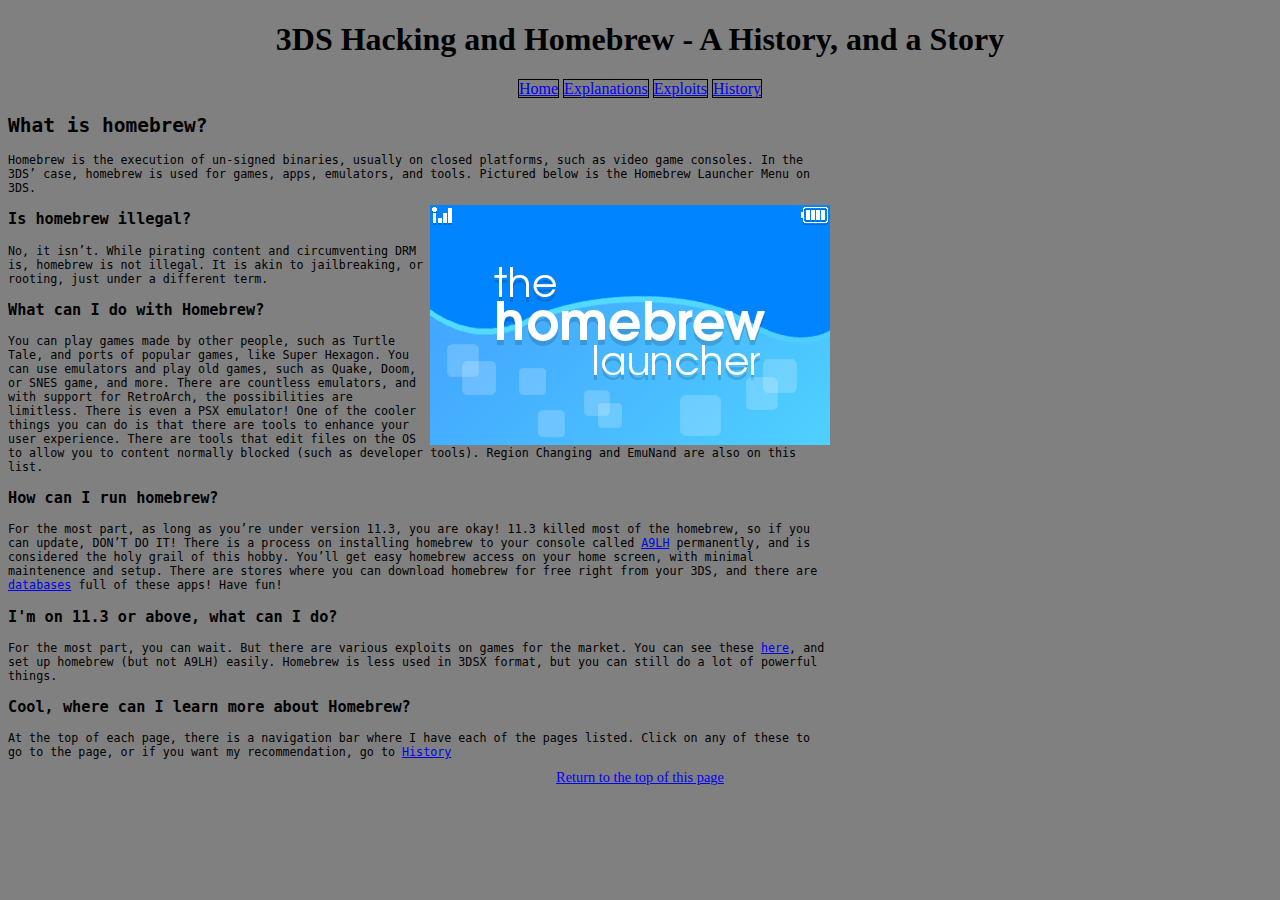
==== index.html @ 64b63560 "Starting out" ====
<!DOCTYPE HTML>
<html>

<head>
	<title>3DS Hacking and Homebrew</title>
	<link rel="stylesheet" type="text/css" href="css/main.css">
	<meta charset = "UTF-8">

</head>

<body>

	<div class = "header">

		<h1>3DS Hacking and Homebrew - A History, and a Story</h1>

	</div>
	

	<div class = "navigation">

		<a href = "index.html"><ui>Home</ui></a>
		<a href = "explanations.html"><ui>Explanations</ui></a>
		<a href = "exploits.html"><ui>Exploits</ui></a>
		<a href = "history.html"><ui>History</ui></a>

	</div>

	<div class = "content">
		<h2>What is homebrew?</h2>
		  <p>Homebrew is the execution of un-signed binaries, usually on closed platforms, such as video game consoles. In the 3DS’ case, homebrew is used for games, apps, emulators, and tools. Pictured below is the Homebrew Launcher Menu on 3DS.</p>
		<img src="images/hblm_sample.png" style=float:right;>
		<h3>Is homebrew illegal?</h3>
		  <p>No, it isn’t. While pirating content and circumventing DRM is, homebrew is not illegal. It is akin to jailbreaking, or rooting, just under a different term.</p>
		<h3>What can I do with Homebrew?</h3>
		  <p>You can play games made by other people, such as Turtle Tale, and ports of popular games, like Super Hexagon. You can use emulators and play old games, such as Quake, Doom, or SNES game, and more. There are countless emulators, and with support for RetroArch, the possibilities are limitless. There is even a PSX emulator! One of the cooler things you can do is that there are tools to enhance your user experience. There are tools that edit files on the OS to allow you to content normally blocked (such as developer tools). Region Changing and EmuNand are also on this list.</p>
		<h3>How can I run homebrew?</h3>
		  <p>For the most part, as long as you’re under version 11.3, you are okay! 11.3 killed most of the homebrew, so if you can update, DON’T DO IT! There is a process on installing homebrew to your console called <a href = "https://www.3ds.guide" target="_blank">A9LH</a> permanently, and is considered the holy grail of this hobby. You’ll get easy homebrew access on your home screen, with minimal maintenence and setup. There are stores where you can download homebrew for free right from your 3DS, and there are <a href = "https://www.titledb.com" target="_blank">databases</a> full of these apps! Have fun!</p>
		<h3>I'm on 11.3 or above, what can I do?</h3>
		  <p>For the most part, you can wait. But there are various exploits on games for the market. You can see these <a href="http://smealum.github.io/3ds/" target="_blank">here</a>, and set up homebrew (but not A9LH) easily. Homebrew is less used in 3DSX format, but you can still do a lot of powerful things.</p>
		<h3>Cool, where can I learn more about Homebrew?</h3>
		  <p>At the top of each page, there is a navigation bar where I have each of the pages listed. Click on any of these to go to the page, or if you want my recommendation, go to <a href = "history.html">History</a></p>
	</div>

	<div class = "footer">
		<p><a href = "index.html">Return to the top of this page</a></p>
	</div>

</body>

</html>
---- css/main.css ----
* {
	background-color: gray;
}

p {
	margin-top: 10px;
	margin-bottom: 10px;
	font-size: 0.9em;
}

.content {
	max-width: 65%;
	text-align: left;
	font-family: Monospace;
}

.header {
	width: 100%;
	background: #4d525b;
	font-family: "Trebuche MS";
	text-align: center;
}

.navigation {
	text-align: center;
	background-color: gray;
	min-width: 100%;
}

ui {
	border-style: solid;
	border-width: 1px;
	border-color: black;
	background-color: gray;
}

.footer {
	text-align: center;
	font-size: 1em;
	background-color: #1f251e;
	margin: auto;
	
}

table, th, td {
    border: 1px solid black;
}
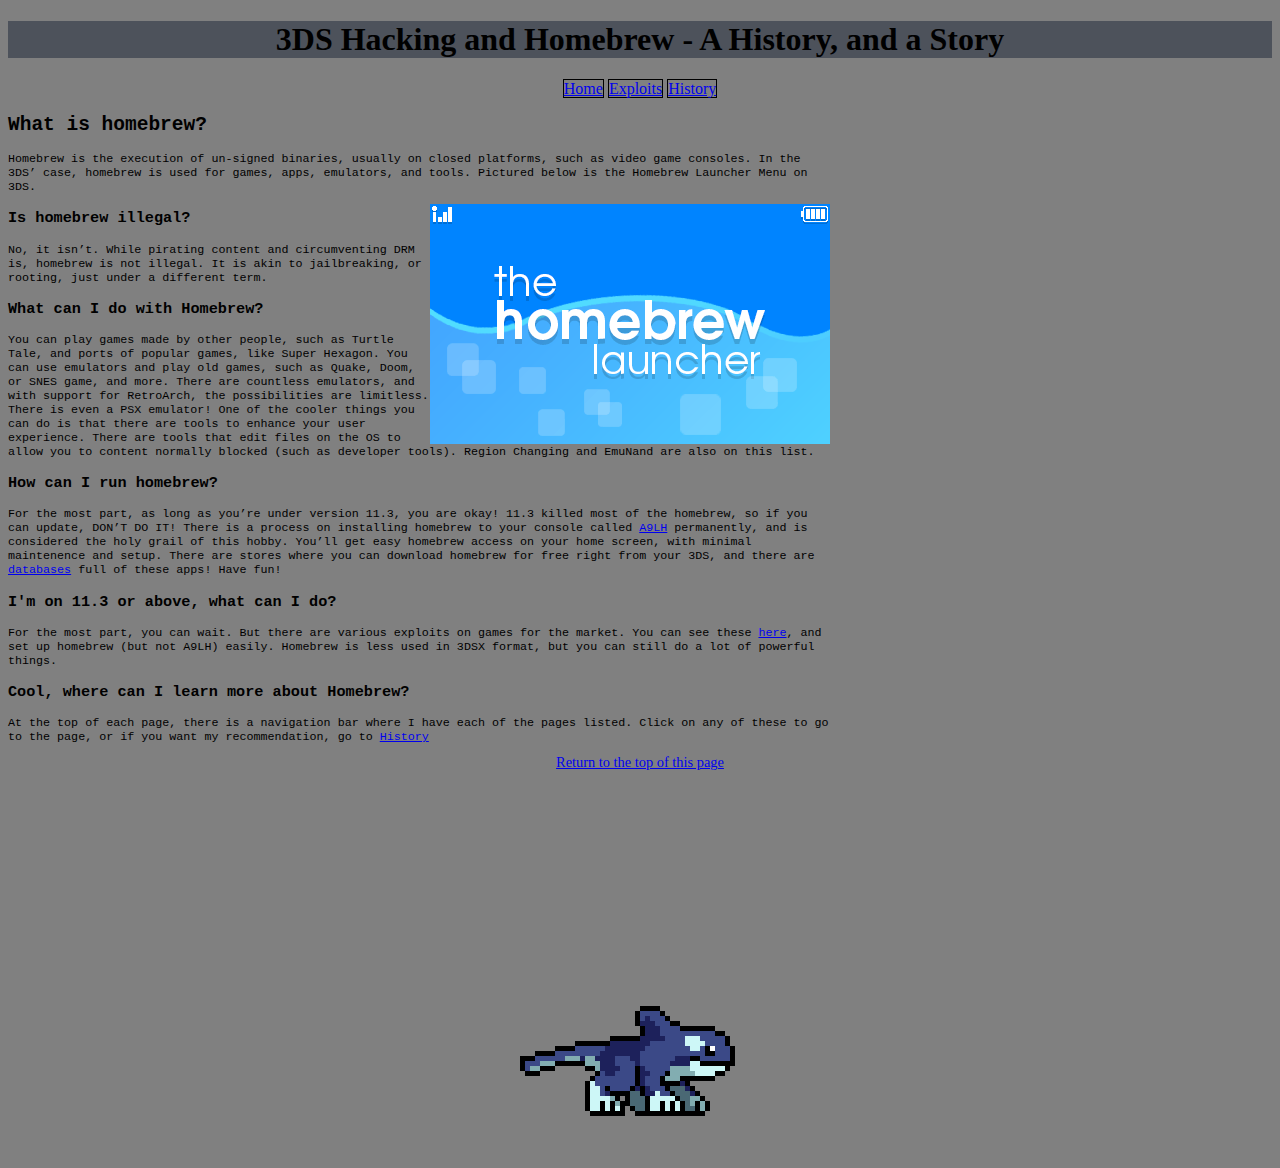
==== commit 728d0622: "Day 4 of our Web Design Project" ====
--- a/index.html
+++ b/index.html
@@ -20,7 +20,6 @@
 	<div class = "navigation">
 
 		<a href = "index.html"><ui>Home</ui></a>
-		<a href = "explanations.html"><ui>Explanations</ui></a>
 		<a href = "exploits.html"><ui>Exploits</ui></a>
 		<a href = "history.html"><ui>History</ui></a>
 
@@ -44,6 +43,7 @@
 
 	<div class = "footer">
 		<p><a href = "index.html">Return to the top of this page</a></p>
+		<img src = "images/orcane.gif">
 	</div>
 
 </body>
--- a/css/main.css
+++ b/css/main.css
@@ -1,4 +1,4 @@
-* {
+body {
 	background-color: gray;
 }
 
@@ -37,11 +37,16 @@
 .footer {
 	text-align: center;
 	font-size: 1em;
-	background-color: #1f251e;
+	background-color: grey;
 	margin: auto;
 	
 }
 
 table, th, td {
     border: 1px solid black;
+	max-width: 50%;
+}
+
+#orcane {
+	
 }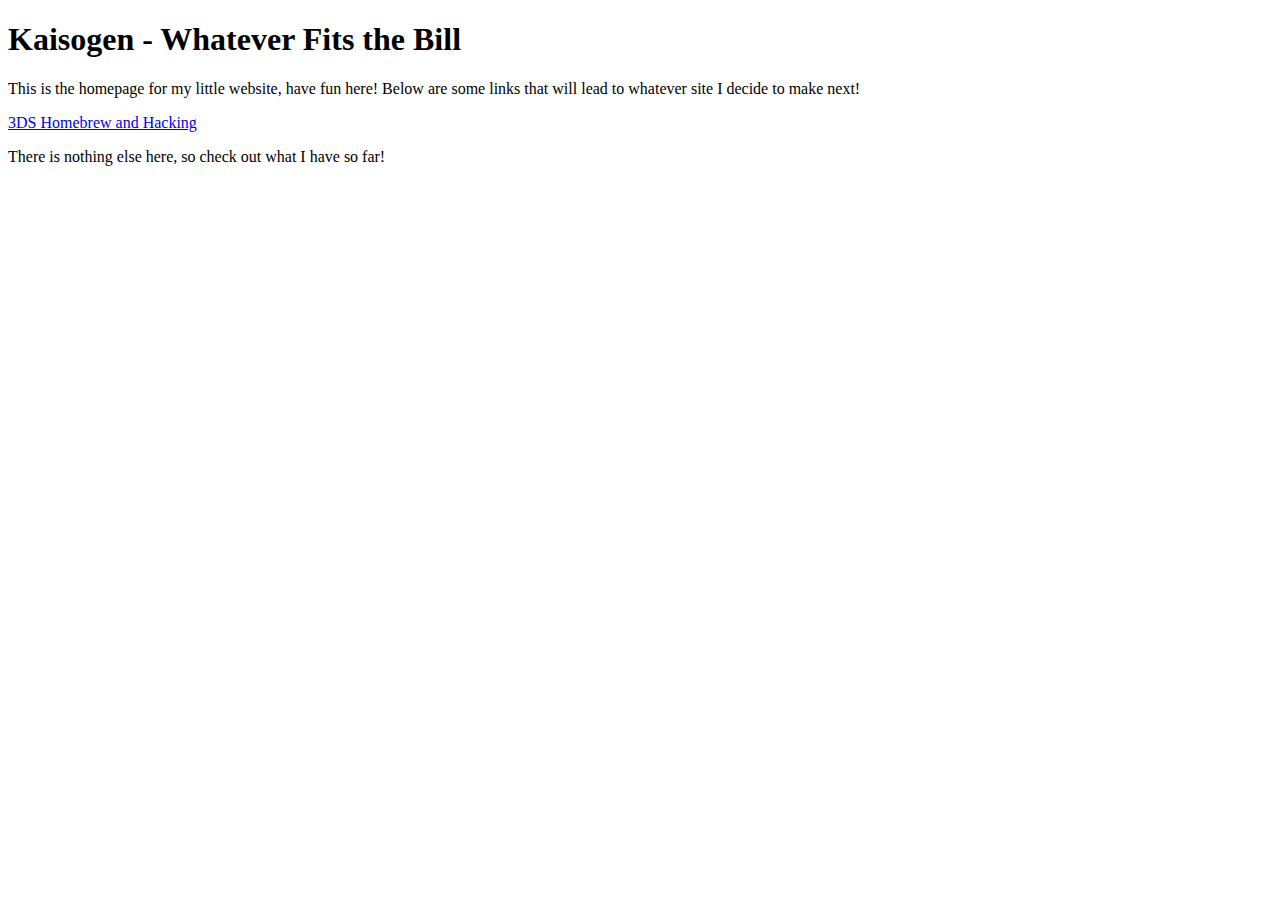
==== commit c5e2e8a6: "Updated URL" ====
--- a/index.html
+++ b/index.html
@@ -1,51 +1,19 @@
-<!DOCTYPE HTML>
+<!doctype html>
 <html>
 
 <head>
-	<title>3DS Hacking and Homebrew</title>
+	<title>Home Page</title>
 	<link rel="stylesheet" type="text/css" href="css/main.css">
 	<meta charset = "UTF-8">
 
 </head>
-
 <body>
-
-	<div class = "header">
-
-		<h1>3DS Hacking and Homebrew - A History, and a Story</h1>
-
-	</div>
-	
-
-	<div class = "navigation">
-
-		<a href = "index.html"><ui>Home</ui></a>
-		<a href = "exploits.html"><ui>Exploits</ui></a>
-		<a href = "history.html"><ui>History</ui></a>
-
-	</div>
-
-	<div class = "content">
-		<h2>What is homebrew?</h2>
-		  <p>Homebrew is the execution of un-signed binaries, usually on closed platforms, such as video game consoles. In the 3DS’ case, homebrew is used for games, apps, emulators, and tools. Pictured below is the Homebrew Launcher Menu on 3DS.</p>
-		<img src="images/hblm_sample.png" style=float:right;>
-		<h3>Is homebrew illegal?</h3>
-		  <p>No, it isn’t. While pirating content and circumventing DRM is, homebrew is not illegal. It is akin to jailbreaking, or rooting, just under a different term.</p>
-		<h3>What can I do with Homebrew?</h3>
-		  <p>You can play games made by other people, such as Turtle Tale, and ports of popular games, like Super Hexagon. You can use emulators and play old games, such as Quake, Doom, or SNES game, and more. There are countless emulators, and with support for RetroArch, the possibilities are limitless. There is even a PSX emulator! One of the cooler things you can do is that there are tools to enhance your user experience. There are tools that edit files on the OS to allow you to content normally blocked (such as developer tools). Region Changing and EmuNand are also on this list.</p>
-		<h3>How can I run homebrew?</h3>
-		  <p>For the most part, as long as you’re under version 11.3, you are okay! 11.3 killed most of the homebrew, so if you can update, DON’T DO IT! There is a process on installing homebrew to your console called <a href = "https://www.3ds.guide" target="_blank">A9LH</a> permanently, and is considered the holy grail of this hobby. You’ll get easy homebrew access on your home screen, with minimal maintenence and setup. There are stores where you can download homebrew for free right from your 3DS, and there are <a href = "https://www.titledb.com" target="_blank">databases</a> full of these apps! Have fun!</p>
-		<h3>I'm on 11.3 or above, what can I do?</h3>
-		  <p>For the most part, you can wait. But there are various exploits on games for the market. You can see these <a href="http://smealum.github.io/3ds/" target="_blank">here</a>, and set up homebrew (but not A9LH) easily. Homebrew is less used in 3DSX format, but you can still do a lot of powerful things.</p>
-		<h3>Cool, where can I learn more about Homebrew?</h3>
-		  <p>At the top of each page, there is a navigation bar where I have each of the pages listed. Click on any of these to go to the page, or if you want my recommendation, go to <a href = "history.html">History</a></p>
-	</div>
-
-	<div class = "footer">
-		<p><a href = "index.html">Return to the top of this page</a></p>
-		<img src = "images/orcane.gif">
-	</div>
-
+	<h1>Kaisogen - Whatever Fits the Bill</h1>
+	<div class = "seperator"></div>
+	<p>This is the homepage for my little website, have fun here! Below are some links that will lead to whatever site I decide to make next!</p>
+	<div class = "seperator"></div>
+	<p><a href = "https://www.kaisogen.github.io/3DSX/index.html">3DS Homebrew and Hacking</a></p>
+	<p>There is nothing else here, so check out what I have so far!</p>
 </body>
 
-</html>+</html>
